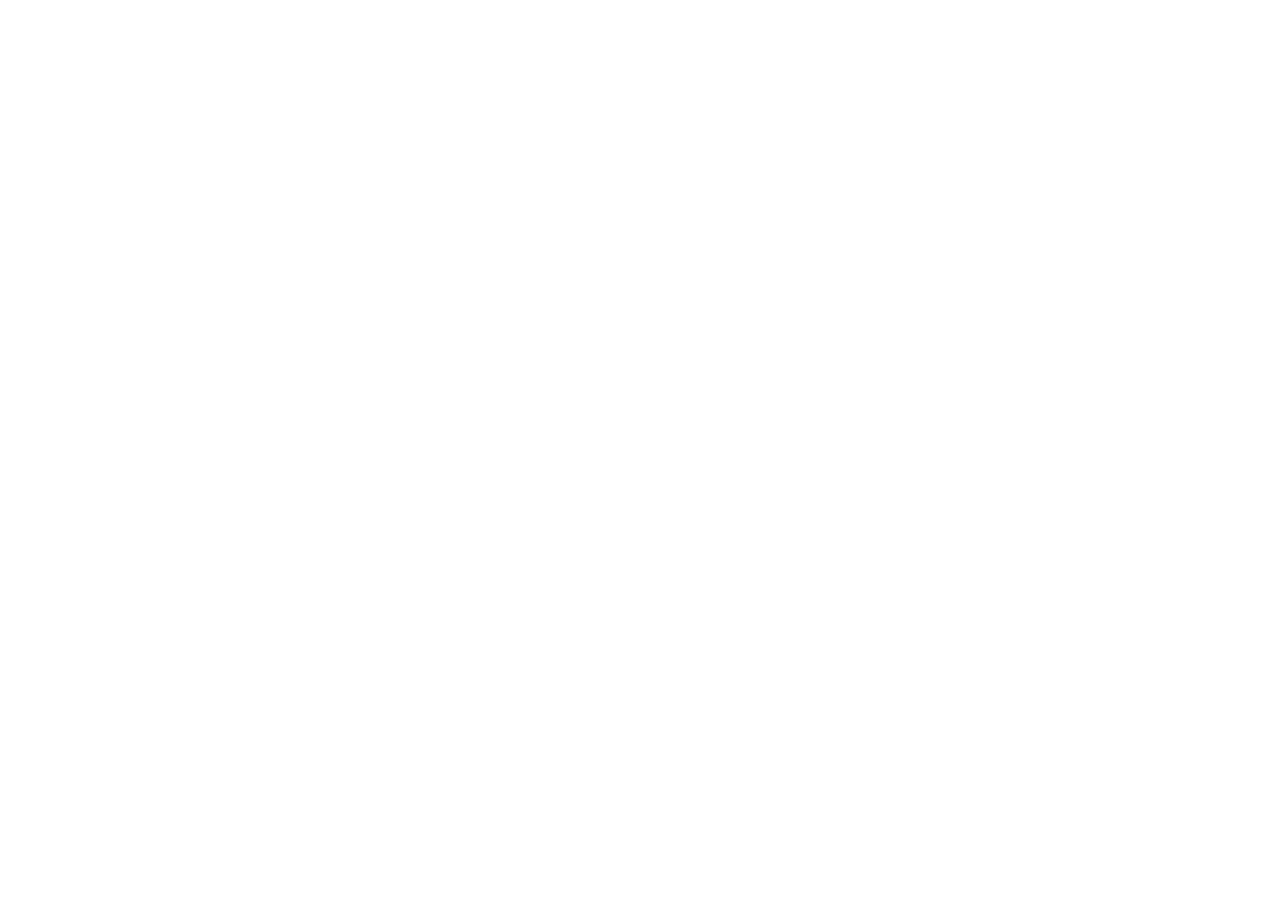
==== src/index.html @ ab25f8d5 "Initial commit" ====
<!DOCTYPE html>
<html lang="en">
  <head>
    <meta charset="UTF-8" />
    <link rel="icon" type="image/svg+xml" href="/favicon.svg" />
    <meta name="viewport" content="width=device-width, initial-scale=1.0" />
    <title>Vanilla App Template</title>
    <link rel="stylesheet" href="./css/styles.css" />
  </head>
  <body>
    <load src="./partials/header.html" icon-path="img/sprite.svg#logo" />

    <main>
      <!-- Loads the specified .html file -->
      <load src="./partials/vite-promo.html" />
      <load src="./partials/badges.html" />
    </main>

    <load src="./partials/footer.html" />

    <script type="module" src="./main.js"></script>
  </body>
</html>
---- src/css/styles.css ----
/**
  |============================
  | include css partials with
  | default @import url()
  |============================
*/
/* Common styles */
@import url('./reset.css');
@import url('./base.css');
@import url('./container.css');
@import url('./animations.css');

/* Sections style */
@import url('./header.css');
@import url('./vite-promo.css');
@import url('./badges.css');
@import url('./back-link.css');
@import url('./footer.css');
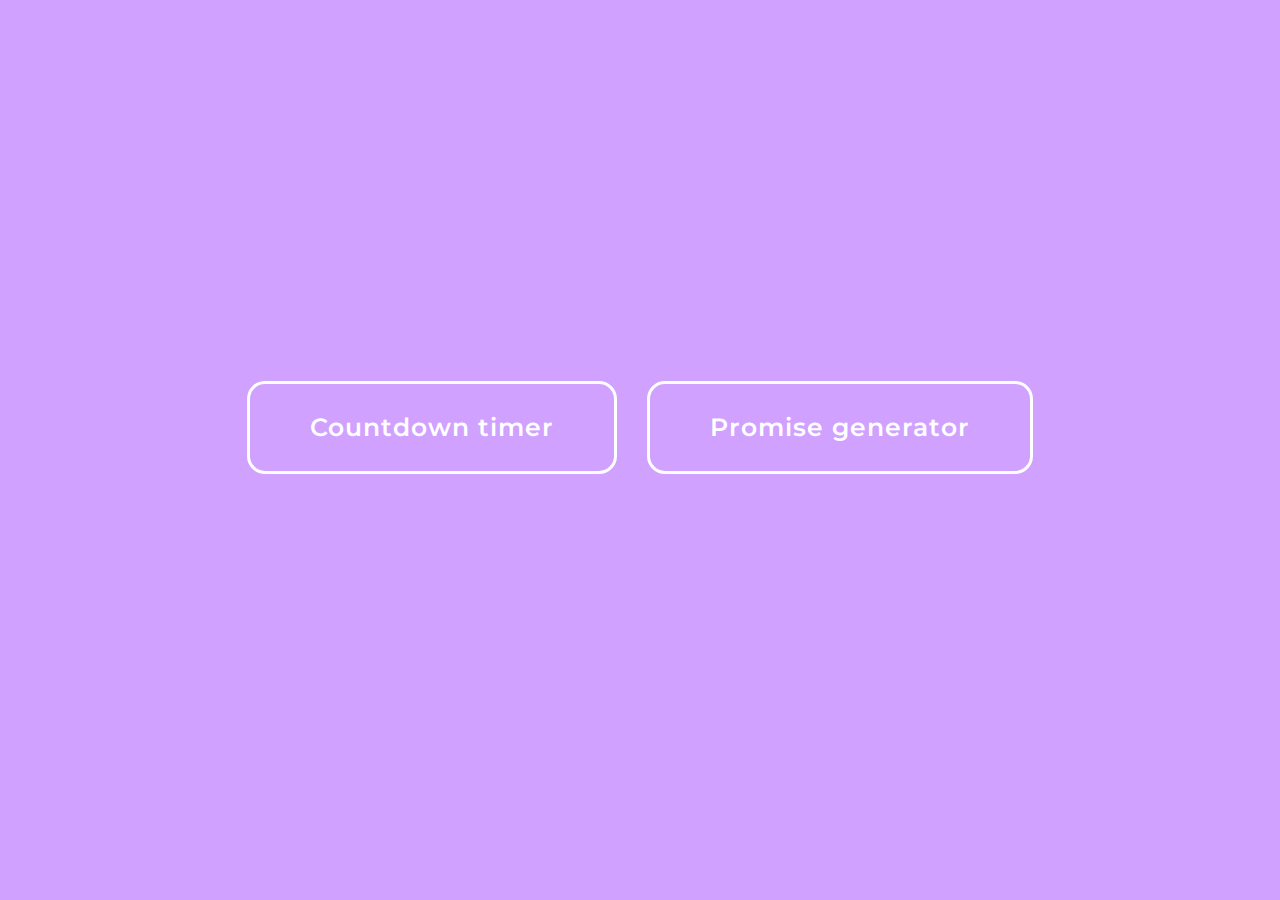
==== commit 25add5e2: "hw-10" ====
--- a/src/index.html
+++ b/src/index.html
@@ -2,22 +2,36 @@
 <html lang="en">
   <head>
     <meta charset="UTF-8" />
-    <link rel="icon" type="image/svg+xml" href="/favicon.svg" />
     <meta name="viewport" content="width=device-width, initial-scale=1.0" />
-    <title>Vanilla App Template</title>
-    <link rel="stylesheet" href="./css/styles.css" />
+    <title>Home-work 10</title>
+
+    <link rel="preconnect" href="https://fonts.googleapis.com" />
+    <link rel="preconnect" href="https://fonts.gstatic.com" crossorigin />
+    <link
+      href="https://fonts.googleapis.com/css2?family=Montserrat&display=swap"
+      rel="stylesheet"
+    />
+
+    <link
+      rel="stylesheet"
+      href="https://cdn.jsdelivr.net/npm/modern-normalize@2.0.0/modern-normalize.min.css"
+    />
+
+    <link rel="stylesheet" href="./css/common.css" />
+    <link rel="stylesheet" href="./css/index.css" />
   </head>
   <body>
-    <load src="./partials/header.html" icon-path="img/sprite.svg#logo" />
-
-    <main>
-      <!-- Loads the specified .html file -->
-      <load src="./partials/vite-promo.html" />
-      <load src="./partials/badges.html" />
-    </main>
-
-    <load src="./partials/footer.html" />
-
-    <script type="module" src="./main.js"></script>
+    <ul class="list">
+      <li>
+        <div class="btn-container">
+          <a class="btn" href="01-timer.html">Countdown timer</a>
+        </div>
+      </li>
+      <li>
+        <div class="btn-container">
+          <a class="btn" href="02-snackbar.html">Promise generator</a>
+        </div>
+      </li>
+    </ul>
   </body>
 </html>
--- a/src/css/common.css
+++ b/src/css/common.css
@@ -0,0 +1,25 @@
+button {
+    cursor: pointer;
+}
+
+ul {
+    list-style-type: none;
+    margin-top: 0;
+    margin-bottom: 0;
+    padding-left: 0;
+}
+
+a {
+    text-decoration: none;
+}
+
+h1, h2, h3, h4, p {
+    margin-top: 0;
+    margin-bottom: 0;
+}
+
+img {
+    display: block;
+    max-width: 100%;
+    height: auto;
+}--- a/src/css/index.css
+++ b/src/css/index.css
@@ -0,0 +1,35 @@
+body {
+  font-family: Montserrat;
+  display: flex;
+  flex-direction: column;
+  justify-content: center;
+  height: 95vh;
+  background-color: #d1a1ff;
+}
+
+.list {
+  display: flex;
+  gap: 30px;
+  justify-content: center;
+}
+
+.btn {
+  display: block;
+
+  color: #fff;
+  text-decoration: none;
+  border: 3px solid #fff;
+  border-radius: 18px;
+  font-family: inherit;
+  font-weight: 600;
+  font-size: 25px;
+  line-height: 1.5;
+  letter-spacing: 0.04em;
+  padding: 25px 60px;
+
+  transition: color 0.3s;
+}
+
+.btn:hover {
+  color: #b471f3;
+}
